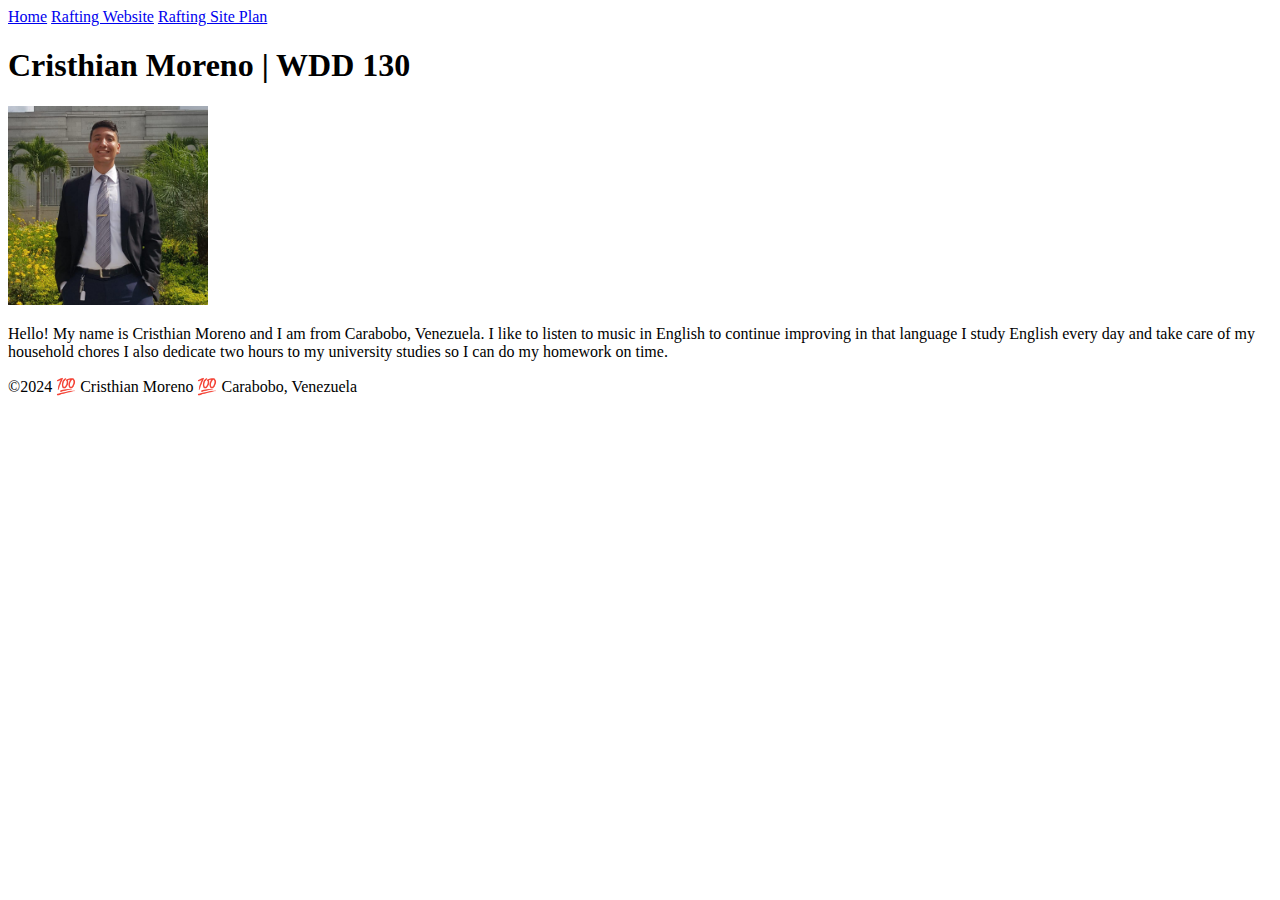
==== index.html @ 0b728a4c "first commit" ====
<!DOCTYPE html>
<html lang="en-US">
    <head>
       <meta charset="utf-8">
       <meta name="viewport" content="width=device-width,initial-scale=1.0">
        <title>Cristhian Moreno | WDD 130</title>
    </head>
    <body>
        <header>
            <nav>
                <a href="#">Home</a>
                <a href="wwr/">Rafting Website</a>
                <a href="wwr/site-plan-rafting.html">Rafting Site Plan</a>
            </nav>
        </header>
        <main>
            <h1>Cristhian Moreno | WDD 130</h1>
            <img src="images/profile.jpg" alt="Hello, my name is Cristhian Moreno" width="200">
            <p>Hello! My name is Cristhian Moreno and I am from Carabobo, Venezuela.
            I like to listen to music in English to continue improving in that language
            I study English every day and take care of my household chores
            I also dedicate two hours to my university studies so I can do my homework on time.</p>
        </main>
        <footer>
            <p>©2024 💯 Cristhian Moreno 💯 Carabobo, Venezuela</p>
        </footer>
    </body>
</html>
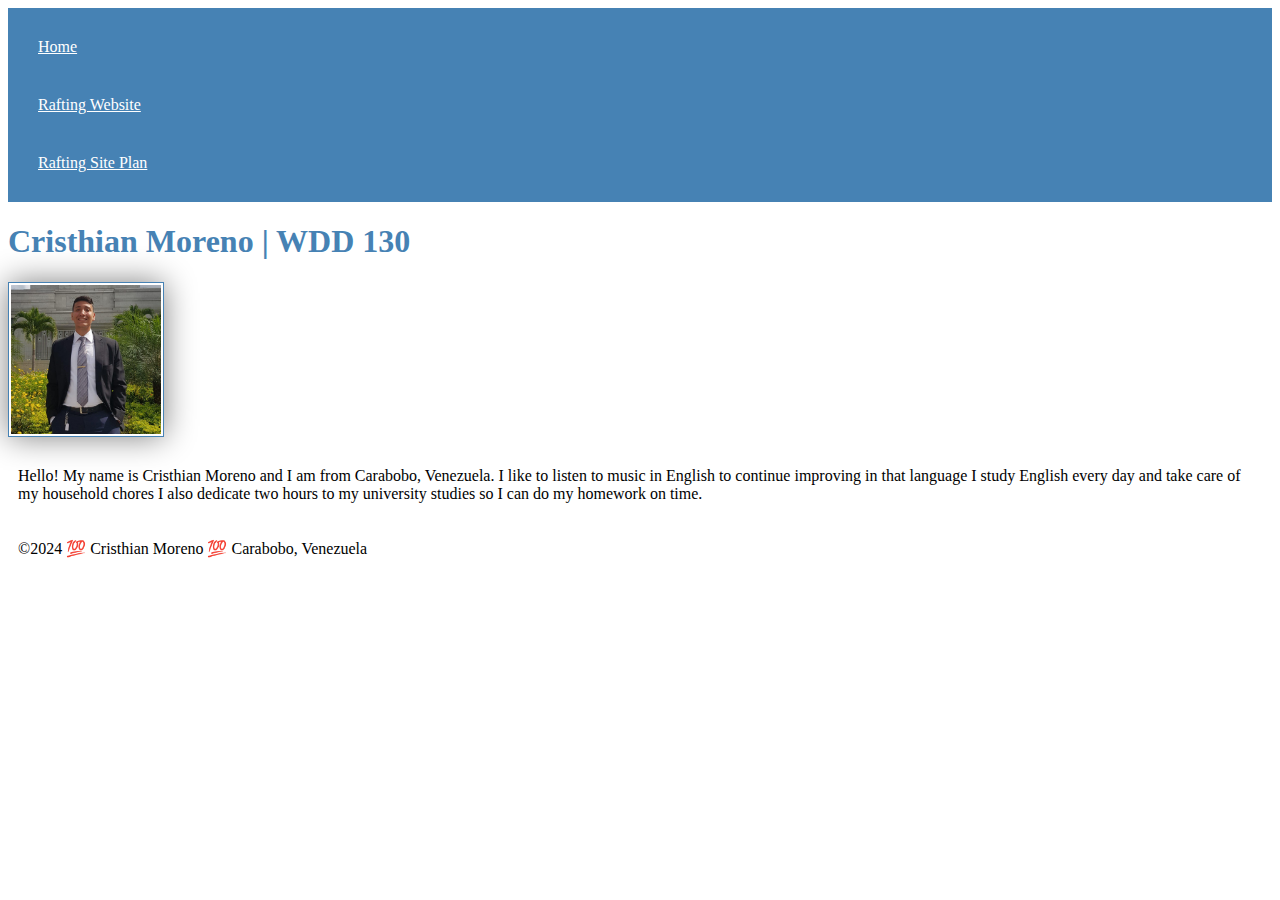
==== commit 3face18d: "Please enter the commit message for your changes. Lines starting  with '#' will be ignored, and an e" ====
--- a/index.html
+++ b/index.html
@@ -4,6 +4,7 @@
        <meta charset="utf-8">
        <meta name="viewport" content="width=device-width,initial-scale=1.0">
         <title>Cristhian Moreno | WDD 130</title>
+        <link rel="stylesheet" href="styles/styles.css">
     </head>
     <body>
         <header>
--- a/styles/styles.css
+++ b/styles/styles.css
@@ -0,0 +1,26 @@
+nav  {
+    background-color: steelblue;
+    padding: 10px;
+}
+
+nav a  {
+    color: white;
+    display: block;
+    padding: 20px;
+}
+
+h1  {
+    color: steelblue;
+}
+
+img  {
+    width: 150px;
+    height: auto;
+    border: 1px solid steelblue;
+    padding: 2px;
+    box-shadow: 0 0 30px gray;
+}
+
+p  {
+    padding: 10px;
+}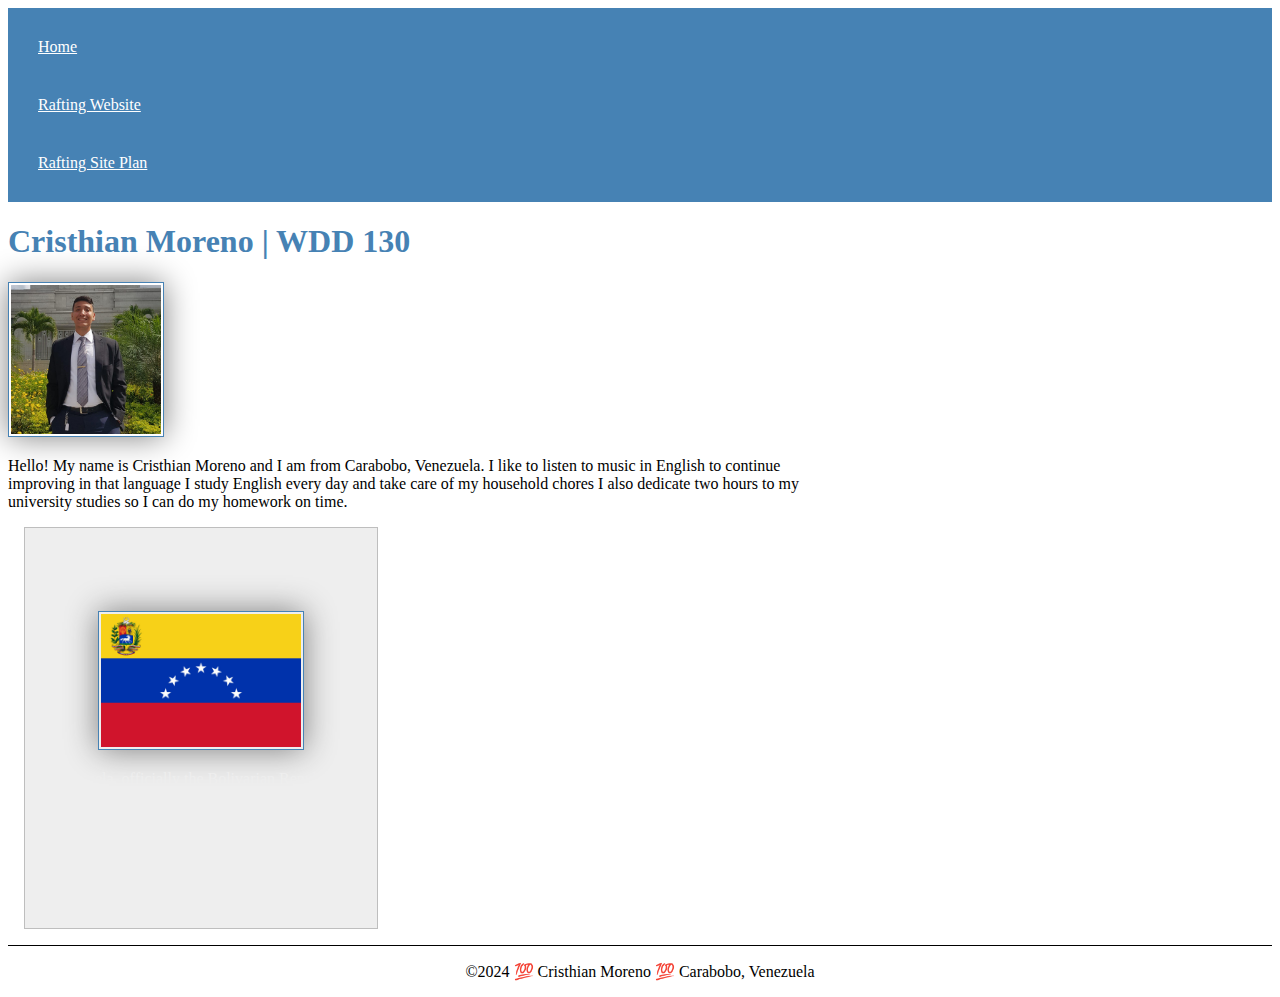
==== commit 7f61fb60: "new file:   images/venezuela.jpg 	modified:   index.html 	modified:   styles/styles.css     git comm" ====
--- a/index.html
+++ b/index.html
@@ -3,6 +3,8 @@
     <head>
        <meta charset="utf-8">
        <meta name="viewport" content="width=device-width,initial-scale=1.0">
+       <meta name="description" content="This home page is so you can learn more about my life and my path in learning HTML programming, Python, among others.">
+       <meta name="author" content="Cristhian Moreno">
         <title>Cristhian Moreno | WDD 130</title>
         <link rel="stylesheet" href="styles/styles.css">
     </head>
@@ -22,6 +24,11 @@
             I study English every day and take care of my household chores
             I also dedicate two hours to my university studies so I can do my homework on time.</p>
         </main>
+        <aside>
+            <h2>Venezuela</h2>
+            <img src="images/venezuela.jpg" alt="Venezuela landscape">
+            <p>Venezuela, officially the Bolivarian Republic of Venezuela, is a sovereign country located in the northern part of South America and the Caribbean, made up of a continental area and a large number of islands and islets in the Caribbean Sea, whose capital and largest urban agglomeration It is the city of Caracas.</p>
+        </aside>
         <footer>
             <p>©2024 💯 Cristhian Moreno 💯 Carabobo, Venezuela</p>
         </footer>
--- a/styles/styles.css
+++ b/styles/styles.css
@@ -23,4 +23,36 @@
 
 p  {
     padding: 10px;
+}
+
+main  {
+    max-width: 840px;
+}
+
+aside  {
+    width: 20rem;
+    margin: 1rem;
+    border: 1px solid rgba(0, 0, 0, 0.2); /* 1️⃣ */
+    padding: 1rem;
+    background-color: #eee;
+    color: #eee;
+    text-align: center;
+}
+
+aside img  {
+    width: 200px;
+    height: auto;
+}
+
+main img  {
+    width: 150px;
+    height: auto;
+}
+
+p { padding: 0;}
+
+footer  {
+    margin-top: 15px;
+    border-top: 1px solid #000;
+    text-align: center;
 }